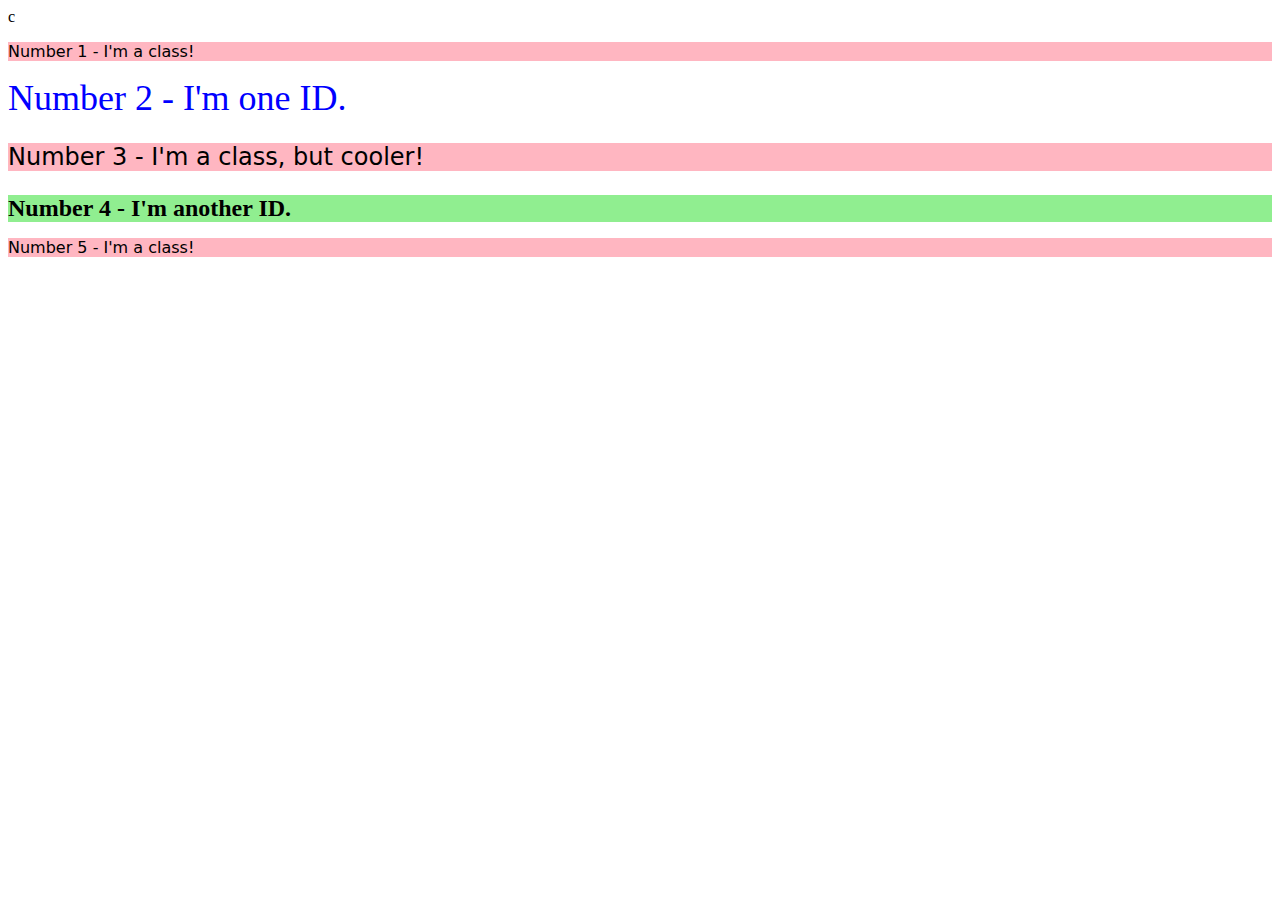
==== foundations/02-class-id-selectors/index.html @ aca59b5e "Added CSS styling to home page" ====
c<!DOCTYPE html>
<html lang="en">
  <head>
    <meta charset="UTF-8">
    <meta http-equiv="X-UA-Compatible" content="IE=edge">
    <meta name="viewport" content="width=device-width, initial-scale=1.0">
    <title>Class and ID Selectors</title>
    <link rel="stylesheet" href="style.css">
  </head>
  <body>
    <p class="oddLine">Number 1 - I'm a class!</p>
    <div id="secondLine">Number 2 - I'm one ID.</div>
    <p class="oddLine thirdLine">Number 3 - I'm a class, but cooler!</p>
    <div id="fourthLine">Number 4 - I'm another ID.</div>
    <p class="oddLine">Number 5 - I'm a class!</p>
  </body>
</html>
---- foundations/02-class-id-selectors/style.css ----
/* Stylesheet */

.oddLine{
    color: #000;
    background-color: #ffb6c1;
    font-family: Verdana, 'DejaVu Sans', sans-serif;
}

.oddLine.thirdLine{
    font-size: 24px;
}

#secondLine{
    color: #00f;
    font-size: 36px;
}

#fourthLine{
    font-size: 24px;
    font-weight: bold;
    background-color: #90ee90;
}
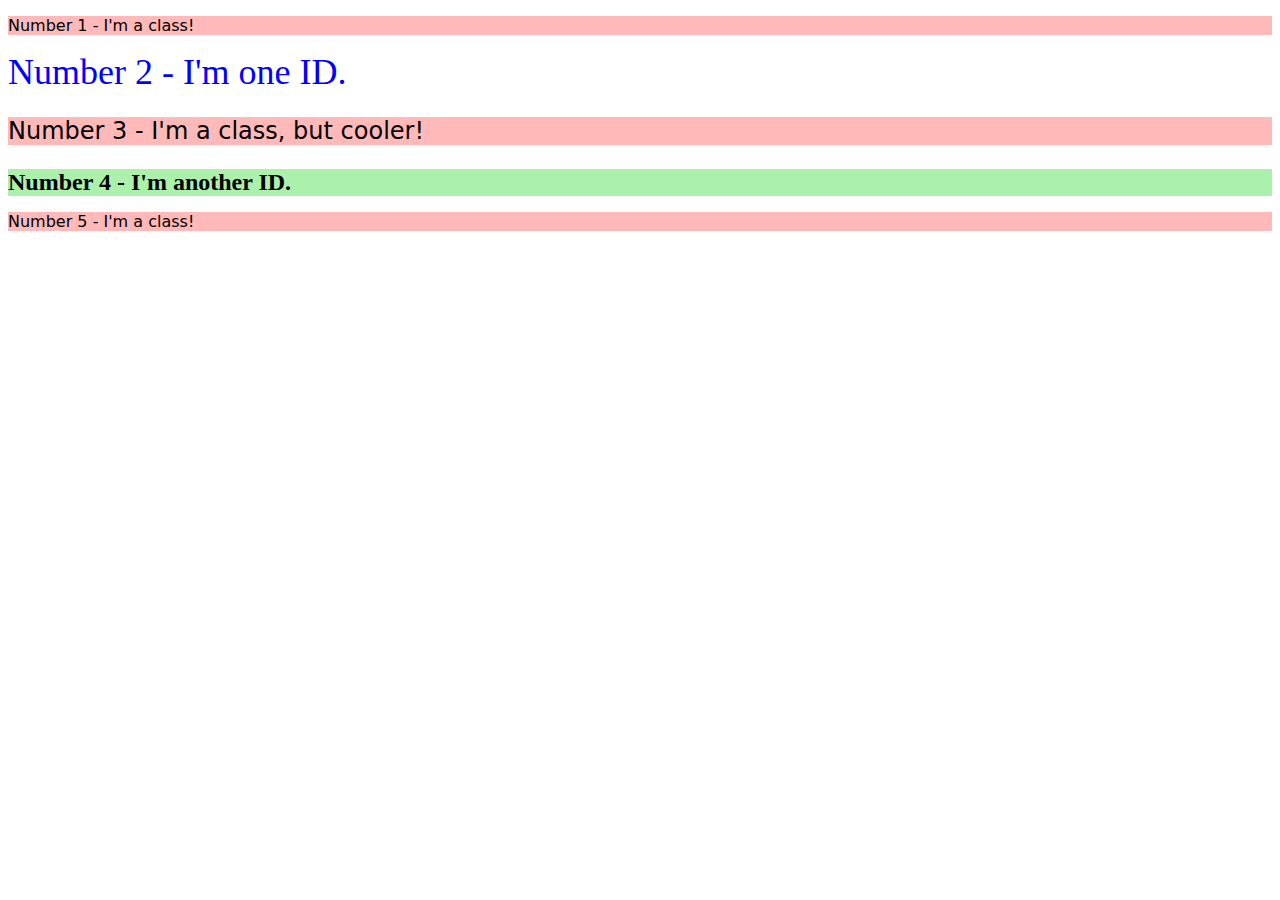
==== commit 63fddfec: "Corrected a typo in home page and changed colour codes in CSS" ====
--- a/foundations/02-class-id-selectors/index.html
+++ b/foundations/02-class-id-selectors/index.html
@@ -1,4 +1,4 @@
-c<!DOCTYPE html>
+<!DOCTYPE html>
 <html lang="en">
   <head>
     <meta charset="UTF-8">
--- a/foundations/02-class-id-selectors/style.css
+++ b/foundations/02-class-id-selectors/style.css
@@ -1,8 +1,8 @@
 /* Stylesheet */
 
 .oddLine{
-    color: #000;
-    background-color: #ffb6c1;
+    color: rgb(0, 0, 0);
+    background-color: rgb(255, 185, 185);
     font-family: Verdana, 'DejaVu Sans', sans-serif;
 }
 
@@ -11,12 +11,12 @@
 }
 
 #secondLine{
-    color: #00f;
+    color: rgb(0, 0, 255);
     font-size: 36px;
 }
 
 #fourthLine{
     font-size: 24px;
     font-weight: bold;
-    background-color: #90ee90;
+    background-color: rgb(171, 240, 171);
 }